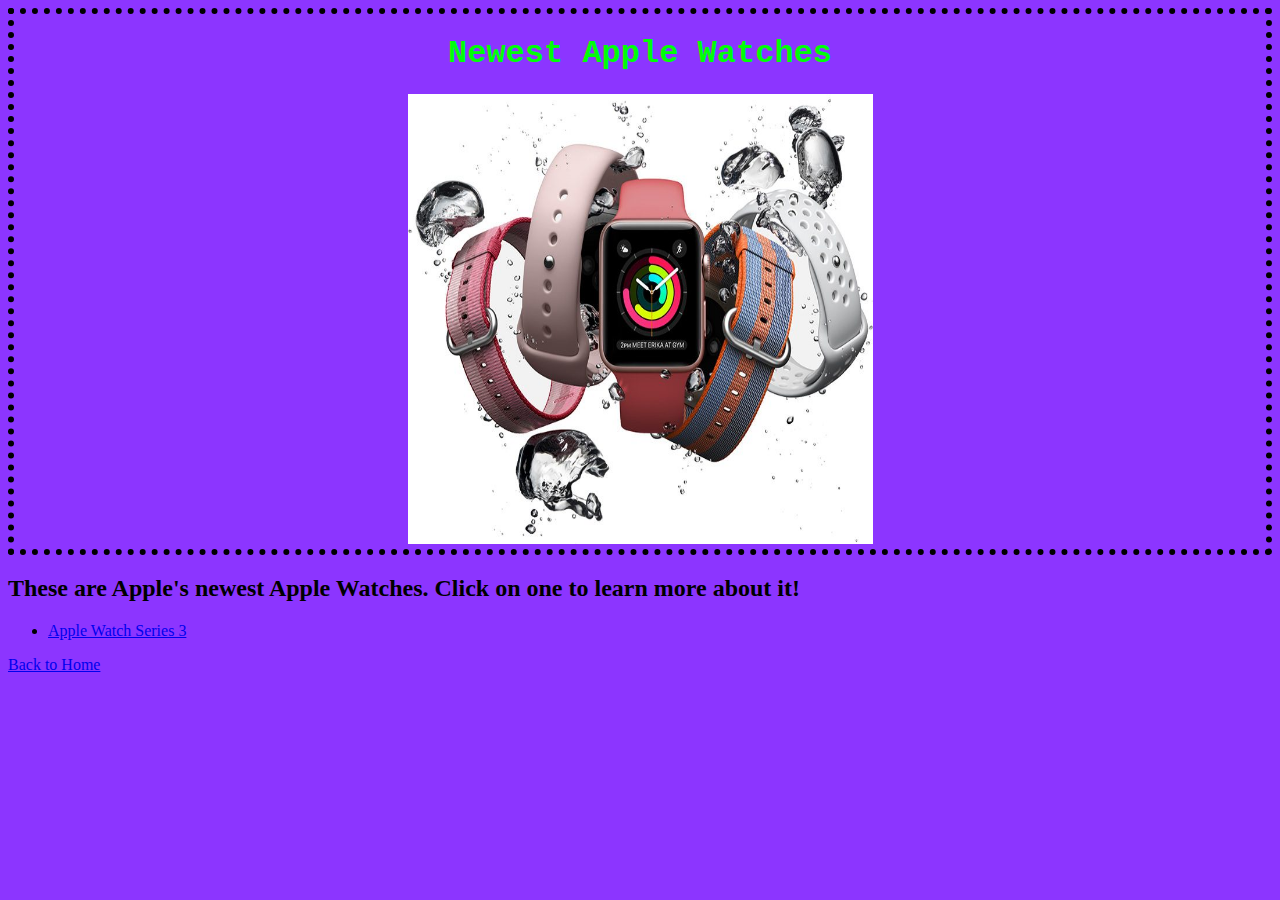
==== awintro.html @ 4fd38e4e "Add files via upload" ====
<!DOCTYPE html>
<html>
<head>

    <title>Great Apple Products</title>
    <meta charset='utf-8'>
     <link href="index.css" rel="stylesheet" type="text/css">

    <!-- page config goes here in the head -->

</head>
<body>

<header>
    <h1>Newest Apple Watches</h1>
    <img height="450" width="465" src=awintro.jpg>
    
</header>
<section>
  <h2>These are Apple's newest Apple Watches. Click on one to learn more about it!</h2>
  <ul>
      <li><a href="aw3.html">Apple Watch Series 3</a></li>
  </ul>
</section>
<section>
  <a href= "index.html">Back to Home</a>
---- index.css ----
header {
  text-align: center;
  border:6px dotted black;
  color: #00ff08;
  font-family: Courier New;
}

body {
    background-color: #8c35ff;
}
div {
  border: 6px solid black;
  color:#ff0000;
}

div2

p {
  font-family: Courier New;
  color: #000000;
}
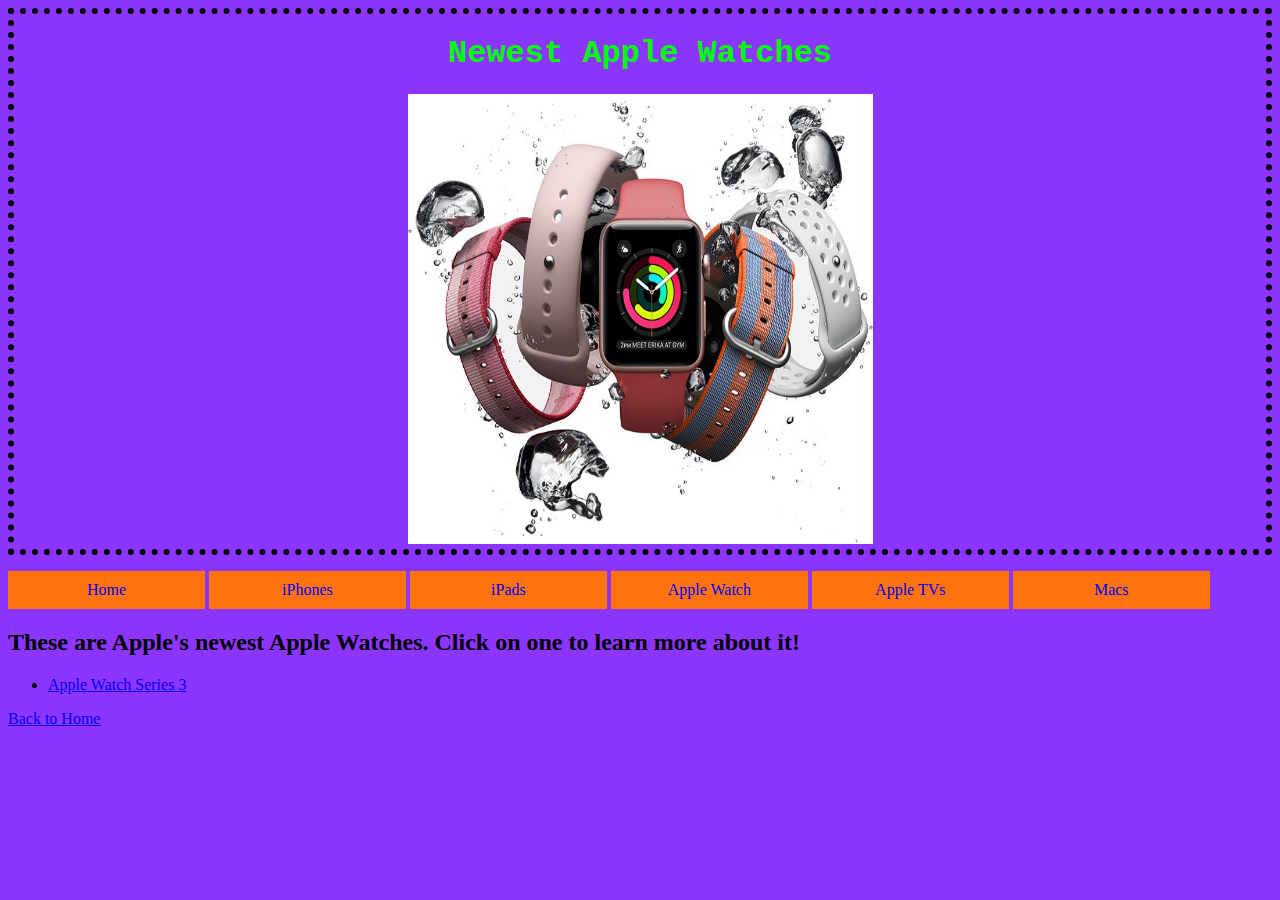
==== commit 37398316: "Update awintro.html" ====
--- a/awintro.html
+++ b/awintro.html
@@ -16,6 +16,15 @@
     <img height="450" width="465" src=awintro.jpg>
     
 </header>
+      <ul id="nav">
+      <li><a href="index.html">Home</a></li>
+      <li><a href="phonesintro.html">iPhones</a></li>
+      <li><a href="iPadintro.html">iPads</a></li>
+      <li><a href="awintro.html">Apple Watch</a></li>
+      <li><a href="tvintro.html">Apple TVs </a></li>
+      <li><a href="macintro.html">Macs </a></li>
+      
+  </ul>
 <section>
   <h2>These are Apple's newest Apple Watches. Click on one to learn more about it!</h2>
   <ul>
@@ -23,4 +32,4 @@
   </ul>
 </section>
 <section>
-  <a href= "index.html">Back to Home</a> +  <a href= "index.html">Back to Home</a> 
--- a/index.css
+++ b/index.css
@@ -13,9 +13,27 @@
   color:#ff0000;
 }
 
-div2
+#nav li{
+  display: inline;
+}
+#nav a {
+    display: inline-block;
+    padding: 10px;
+    background-color: #ff730f;
+    width: 14%;
+  text-decoration: none;
+  text-align: center;
+}
+
+#nav a:hover{
+background-color: #fffa00;
+}
+
+#nav{
+padding: 0px;
+}
 
 p {
   font-family: Courier New;
   color: #000000;
-}+}
